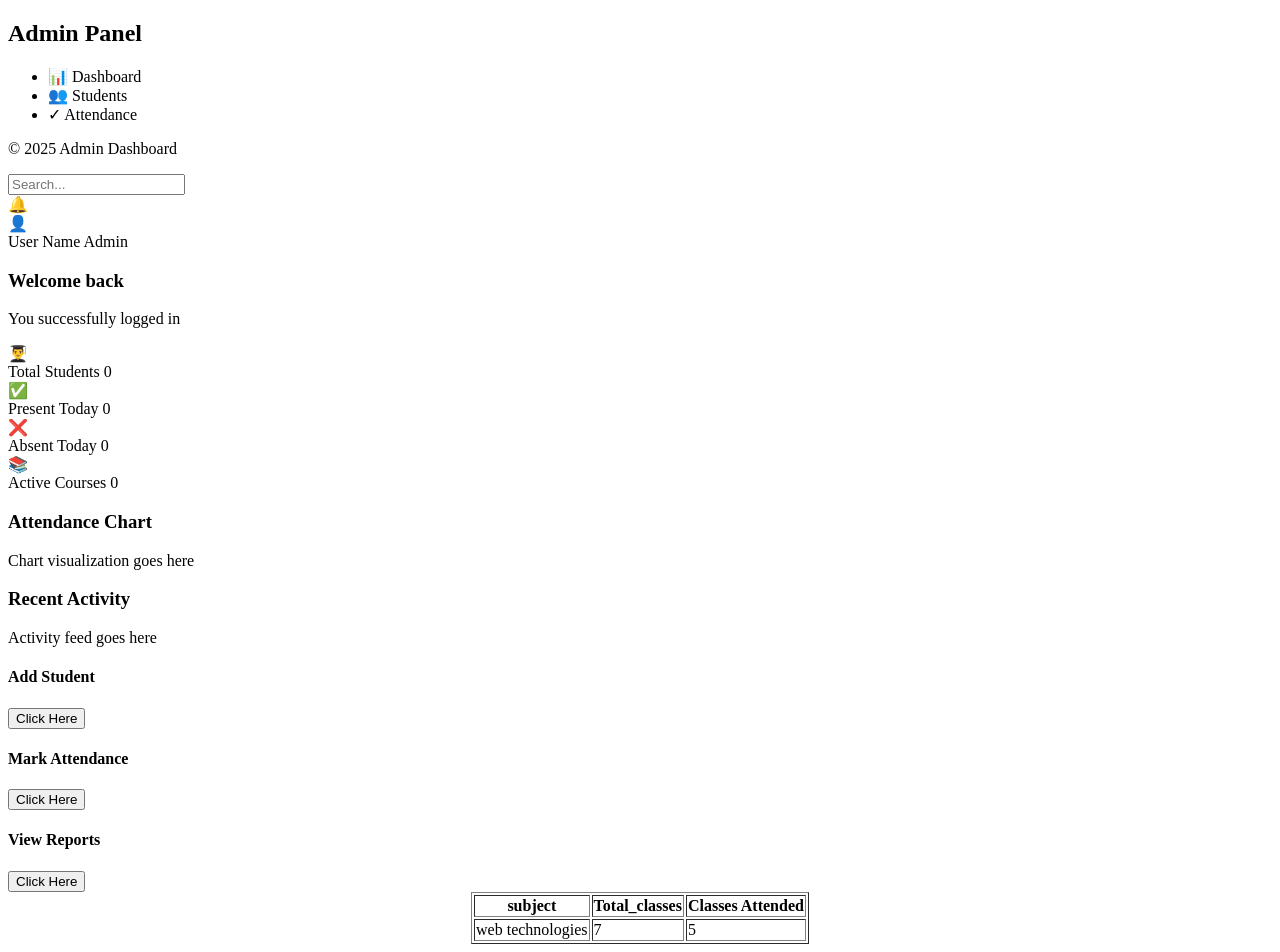
==== Lab2/home.html @ fb766615 "Lab-Task2 advanced CSS completed" ====
<!DOCTYPE html>
<html lang="en">
<head>
  <meta charset="UTF-8" />
  <meta name="viewport" content="width=device-width, initial-scale=1.0" />
  <title>Admin Dashboard</title>
  <link rel="stylesheet" href="style1.css" />
</head>

<body>
  <div class="app">

    <!-- Sidebar -->
    <aside class="sidebar">
      <div class="sidebar-logo">
        <h2>Admin Panel</h2>
      </div>

      <nav class="sidebar-menu">
        <ul>
          <li>
            <span class="icon">📊</span>
            <span class="label">Dashboard</span>
          </li>
          <li>
            <span class="icon">👥</span>
            <span class="label">Students</span>
          </li>
          <li>
            <span class="icon">✓</span>
            <span class="label">Attendance</span>
          </li>
        </ul>
      </nav>

      <div class="sidebar-footer">
        <p>&copy; 2025 Admin Dashboard</p>
      </div>
    </aside>

    <!-- Main Content -->
    <main class="main">

      <!-- Topbar -->
      <header class="topbar">
        <div class="topbar-left">
          <input type="text" placeholder="Search..." />
        </div>

        <div class="topbar-right">
          <div class="notification">🔔</div>

          <div class="profile">
            <div class="avatar">👤</div>
            <div class="user-info">
              <span class="user-name">User Name</span>
              <span class="user-role">Admin</span>
            </div>
          </div>
        </div>
      </header>

      <!-- Dashboard -->
      <section class="dashboard">

        <!-- Welcome -->
        <section class="welcome">
          <h1>Welcome back</h1>
          <p>You successfully logged in</p>
        </section>

        <!-- Stats -->
        <section class="stats">

          <div class="stat-card">
            <div class="stat-icon">👨‍🎓</div>
            <div class="stat-info">
              <span class="stat-label">Total Students</span>
              <span class="stat-value">0</span>
            </div>
          </div>

          <div class="stat-card">
            <div class="stat-icon">✅</div>
            <div class="stat-info">
              <span class="stat-label">Present Today</span>
              <span class="stat-value">0</span>
            </div>
          </div>

          <div class="stat-card">
            <div class="stat-icon">❌</div>
            <div class="stat-info">
              <span class="stat-label">Absent Today</span>
              <span class="stat-value">0</span>
            </div>
          </div>

          <div class="stat-card">
            <div class="stat-icon">📚</div>
            <div class="stat-info">
              <span class="stat-label">Active Courses</span>
              <span class="stat-value">0</span>
            </div>
          </div>

        </section>

        <!-- Chart + Activity -->
        <section class="dashboard-row">
          <div class="attendance-chart">
            <h3>Attendance Chart</h3>
            <p>Chart visualization goes here</p>
          </div>
          <div class="recent-activity">
            <h3>Recent Activity</h3>
            <p>Activity feed goes here</p>
          </div>
        </section>

        <!-- Quick Actions -->
        <section class="quick-actions">
          <div class="action-card">
            <h4>Add Student</h4>
            <button>Click Here</button>
          </div>
          <div class="action-card">
            <h4>Mark Attendance</h4>
            <button>Click Here</button>
          </div>
          <div class="action-card">
            <h4>View Reports</h4>
            <button>Click Here</button>
          </div>
        </section>
        

        <table border="1" align="center">
          
          <tr>
      
            <th>subject</th>
            <th>Total_classes</th>
            <th>Classes Attended</th>

          </tr>
          <tr>
      
            <td>web technologies</td>
            <td>7</td>
            <td>5</td>
          </tr>
        </table>

      </section>

    </main>

  </div>
</body>
</html>
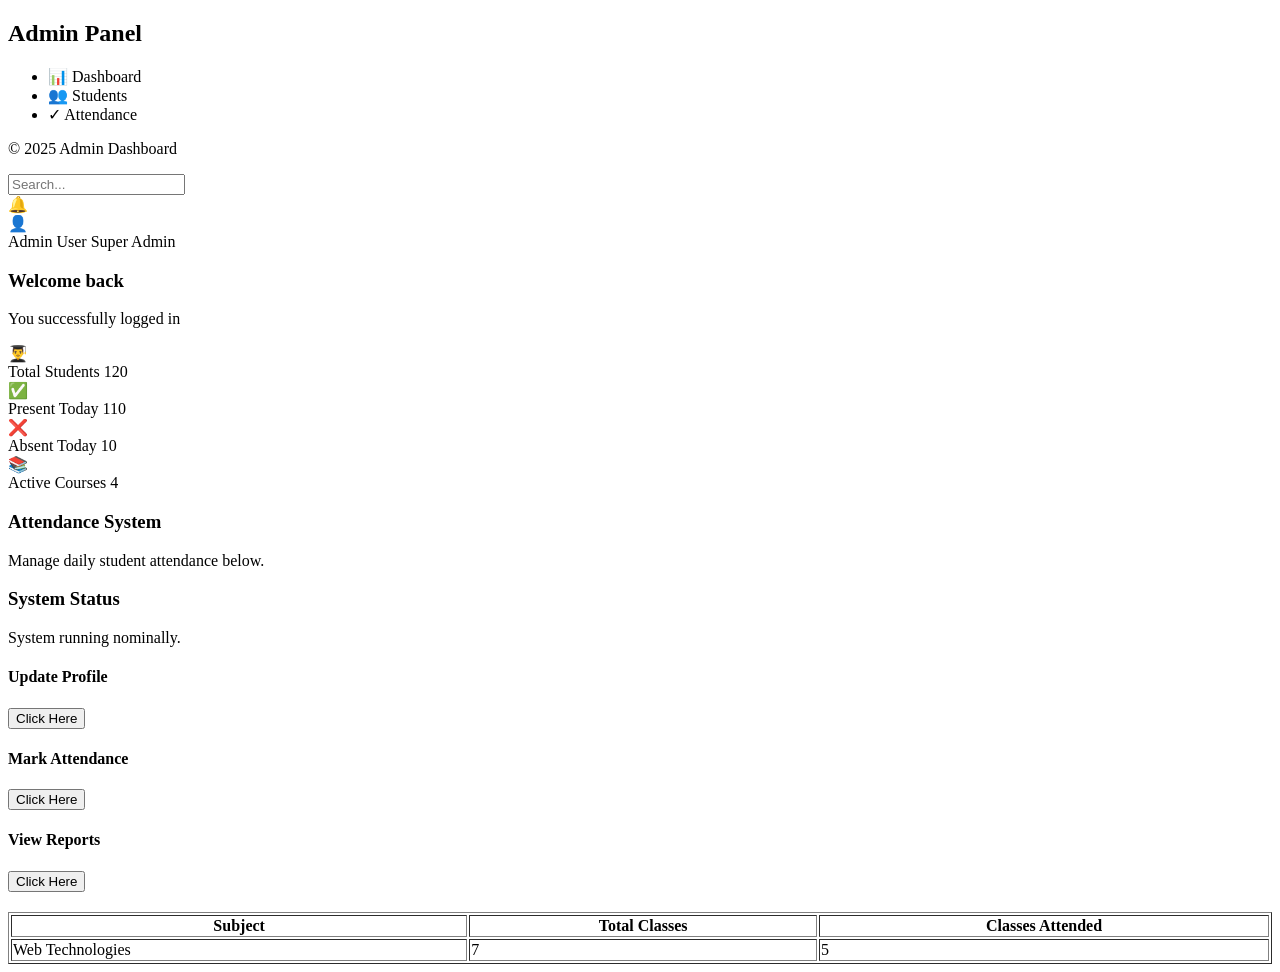
==== commit 49997352: "Complete Lab 4 Javascript Requirements" ====
--- a/Lab2/home.html
+++ b/Lab2/home.html
@@ -44,17 +44,17 @@
       <!-- Topbar -->
       <header class="topbar">
         <div class="topbar-left">
-          <input type="text" placeholder="Search..." />
+          <input type="text" placeholder="Search..." id="search-input" />
         </div>
 
         <div class="topbar-right">
-          <div class="notification">🔔</div>
+          <div class="notification" id="notif-bell">🔔</div>
 
-          <div class="profile">
+          <div class="profile" id="profile-section">
             <div class="avatar">👤</div>
             <div class="user-info">
-              <span class="user-name">User Name</span>
-              <span class="user-role">Admin</span>
+              <span class="user-name" id="display-user-name">User Name</span>
+              <span class="user-role" id="display-user-role">Admin</span>
             </div>
           </div>
         </div>
@@ -65,8 +65,8 @@
 
         <!-- Welcome -->
         <section class="welcome">
-          <h1>Welcome back</h1>
-          <p>You successfully logged in</p>
+          <h1 id="welcome-msg">Welcome back</h1>
+          <p id="status-msg">You successfully logged in</p>
         </section>
 
         <!-- Stats -->
@@ -76,7 +76,7 @@
             <div class="stat-icon">👨‍🎓</div>
             <div class="stat-info">
               <span class="stat-label">Total Students</span>
-              <span class="stat-value">0</span>
+              <span class="stat-value" id="val-total">0</span>
             </div>
           </div>
 
@@ -84,7 +84,7 @@
             <div class="stat-icon">✅</div>
             <div class="stat-info">
               <span class="stat-label">Present Today</span>
-              <span class="stat-value">0</span>
+              <span class="stat-value" id="val-present">0</span>
             </div>
           </div>
 
@@ -92,7 +92,7 @@
             <div class="stat-icon">❌</div>
             <div class="stat-info">
               <span class="stat-label">Absent Today</span>
-              <span class="stat-value">0</span>
+              <span class="stat-value" id="val-absent">0</span>
             </div>
           </div>
 
@@ -100,7 +100,7 @@
             <div class="stat-icon">📚</div>
             <div class="stat-info">
               <span class="stat-label">Active Courses</span>
-              <span class="stat-value">0</span>
+              <span class="stat-value" id="val-courses">0</span>
             </div>
           </div>
 
@@ -108,45 +108,40 @@
 
         <!-- Chart + Activity -->
         <section class="dashboard-row">
-          <div class="attendance-chart">
-            <h3>Attendance Chart</h3>
-            <p>Chart visualization goes here</p>
+          <div class="attendance-chart" id="chart-area">
+            <h3>Attendance System</h3>
+            <p id="attendance-feedback">Manage daily student attendance below.</p>
           </div>
           <div class="recent-activity">
-            <h3>Recent Activity</h3>
-            <p>Activity feed goes here</p>
+            <h3>System Status</h3>
+            <p id="activity-log">System running nominally.</p>
           </div>
         </section>
 
         <!-- Quick Actions -->
         <section class="quick-actions">
           <div class="action-card">
-            <h4>Add Student</h4>
-            <button>Click Here</button>
+            <h4>Update Profile</h4>
+            <button id="btn-update-profile">Click Here</button>
           </div>
           <div class="action-card">
             <h4>Mark Attendance</h4>
-            <button>Click Here</button>
+            <button id="btn-mark-attendance">Click Here</button>
           </div>
           <div class="action-card">
             <h4>View Reports</h4>
-            <button>Click Here</button>
+            <button id="btn-view-reports">Click Here</button>
           </div>
         </section>
         
-
-        <table border="1" align="center">
-          
+        <table border="1" align="center" style="margin-top: 20px; width: 100%;">
           <tr>
-      
-            <th>subject</th>
-            <th>Total_classes</th>
+            <th>Subject</th>
+            <th>Total Classes</th>
             <th>Classes Attended</th>
-
           </tr>
           <tr>
-      
-            <td>web technologies</td>
+            <td>Web Technologies</td>
             <td>7</td>
             <td>5</td>
           </tr>
@@ -157,5 +152,7 @@
     </main>
 
   </div>
+
+  <script src="javascript(lab4).js"></script>
 </body>
-</html>   +</html>
